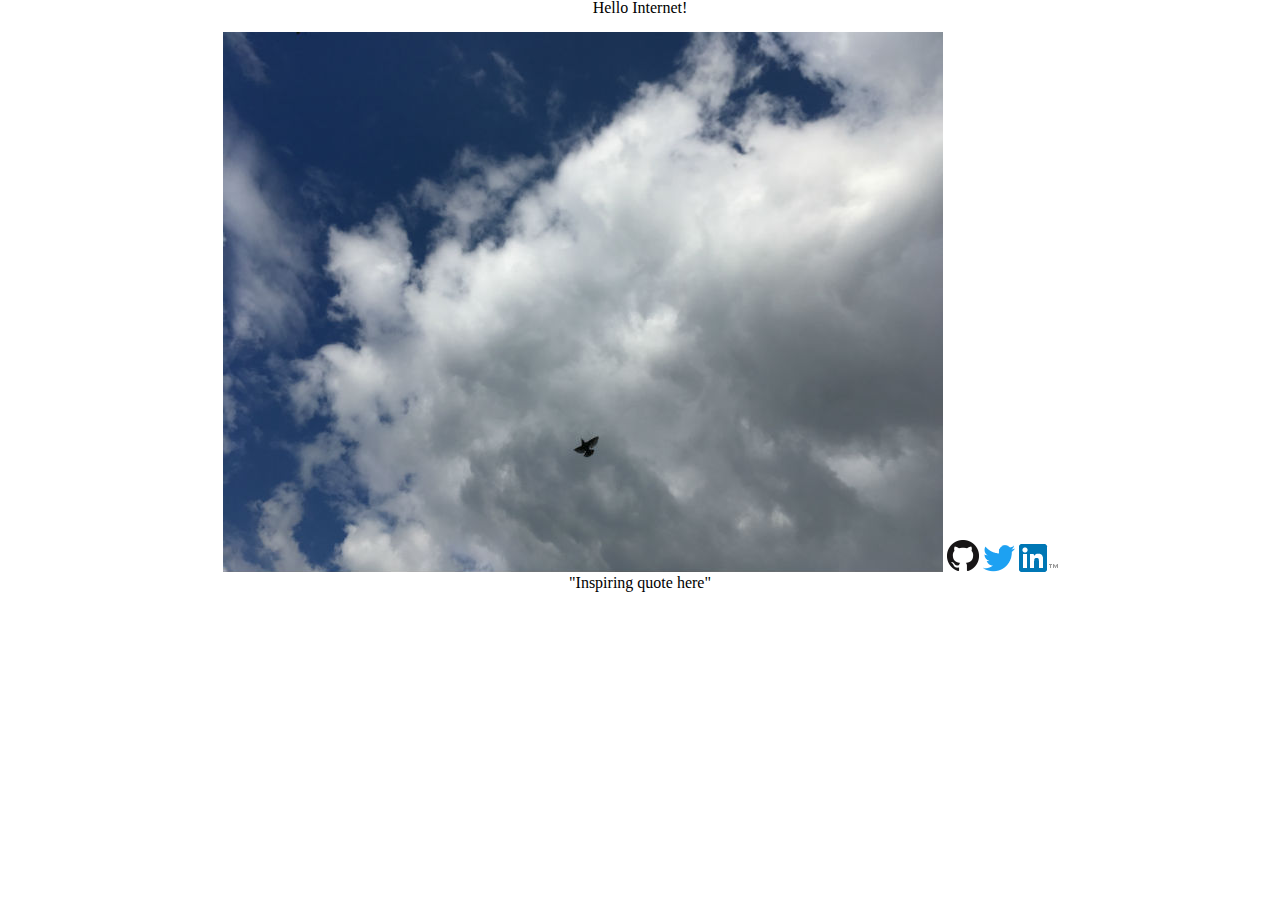
==== index.html @ 57f4fcef "moving things around" ====
<!DOCTYPE html>
<html lang="en">
  <head>
    <meta charset="utf-8">
    <title>timteal</title>
    <link rel="stylesheet" href="style.css">
  </head>
  
  <body>
    <header class="center">
        <p>Hello Internet!</p>
    </header>
    <section class="center">
        <br>
        <img src="photo1.jpg" alt="[Cool Picture Here]">
        <a href="https://github.com/timteal" target="_blank"><img src="GitHub-Mark-32px.png" alt="My Github"></a>
        <a href="https://twitter.com/timteal" target="_blank"><img src="Twitter_Logo_Blue.png" alt="My Twitter"></a>
        <a href="https://www.linkedin.com/in/timothyteal" target="_blank"><img src="In-2C-28px-TM.png" alt="My Linkedin"></a>
        <br>
    </section>
    <footer class="center">
    <p>"Inspiring quote here"</p>
    </footer>
  </body>
</html>
---- style.css ----
/* http://meyerweb.com/eric/tools/css/reset/ 2. v2.0 | 20110126
  License: none (public domain)
*/

html, body, div, span, applet, object, iframe,
h1, h2, h3, h4, h5, h6, p, blockquote, pre,
a, abbr, acronym, address, big, cite, code,
del, dfn, em, img, ins, kbd, q, s, samp,
small, strike, strong, sub, sup, tt, var,
b, u, i, center,
dl, dt, dd, ol, ul, li,
fieldset, form, label, legend,
table, caption, tbody, tfoot, thead, tr, th, td,
article, aside, canvas, details, embed,
figure, figcaption, footer, header, hgroup,
menu, nav, output, ruby, section, summary,
time, mark, audio, video {
  margin: 0;
  padding: 0;
  border: 0;
  font-size: 100%;
  font: inherit;
  vertical-align: baseline;
}
/* HTML5 display-role reset for older browsers */
article, aside, details, figcaption, figure,
footer, header, hgroup, menu, nav, section {
  display: block;
}
body {
  line-height: 1;
}
ol, ul {
  list-style: none;
}
blockquote, q {
  quotes: none;
}
blockquote:before, blockquote:after,
q:before, q:after {
  content: '';
  content: none;
}
table {
  border-collapse: collapse;
  border-spacing: 0;
}


/* my css */

.center {
    text-align: center;
}
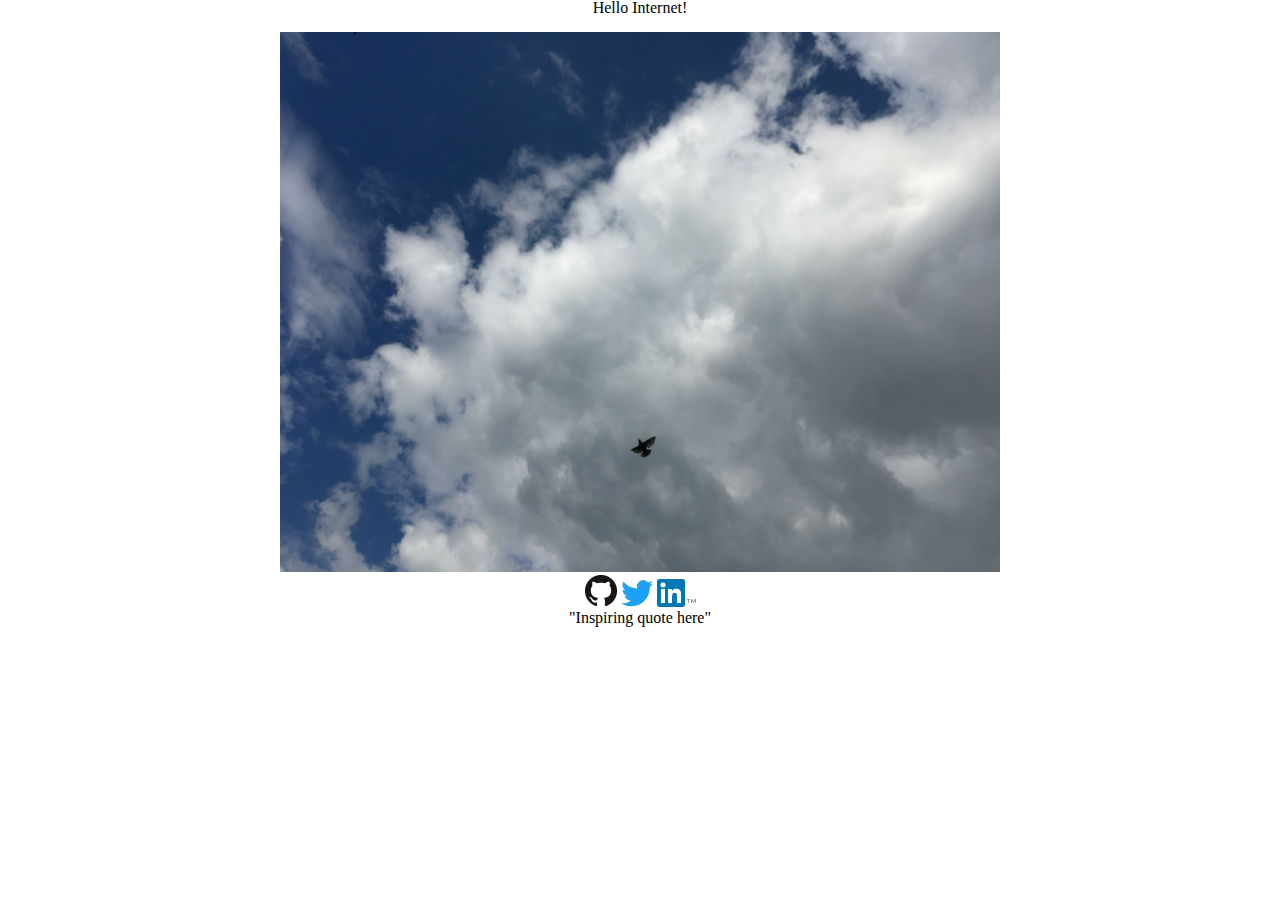
==== commit 13a70ced: "meh" ====
--- a/index.html
+++ b/index.html
@@ -13,6 +13,7 @@
     <section class="center">
         <br>
         <img src="photo1.jpg" alt="[Cool Picture Here]">
+        <br>
         <a href="https://github.com/timteal" target="_blank"><img src="GitHub-Mark-32px.png" alt="My Github"></a>
         <a href="https://twitter.com/timteal" target="_blank"><img src="Twitter_Logo_Blue.png" alt="My Twitter"></a>
         <a href="https://www.linkedin.com/in/timothyteal" target="_blank"><img src="In-2C-28px-TM.png" alt="My Linkedin"></a>
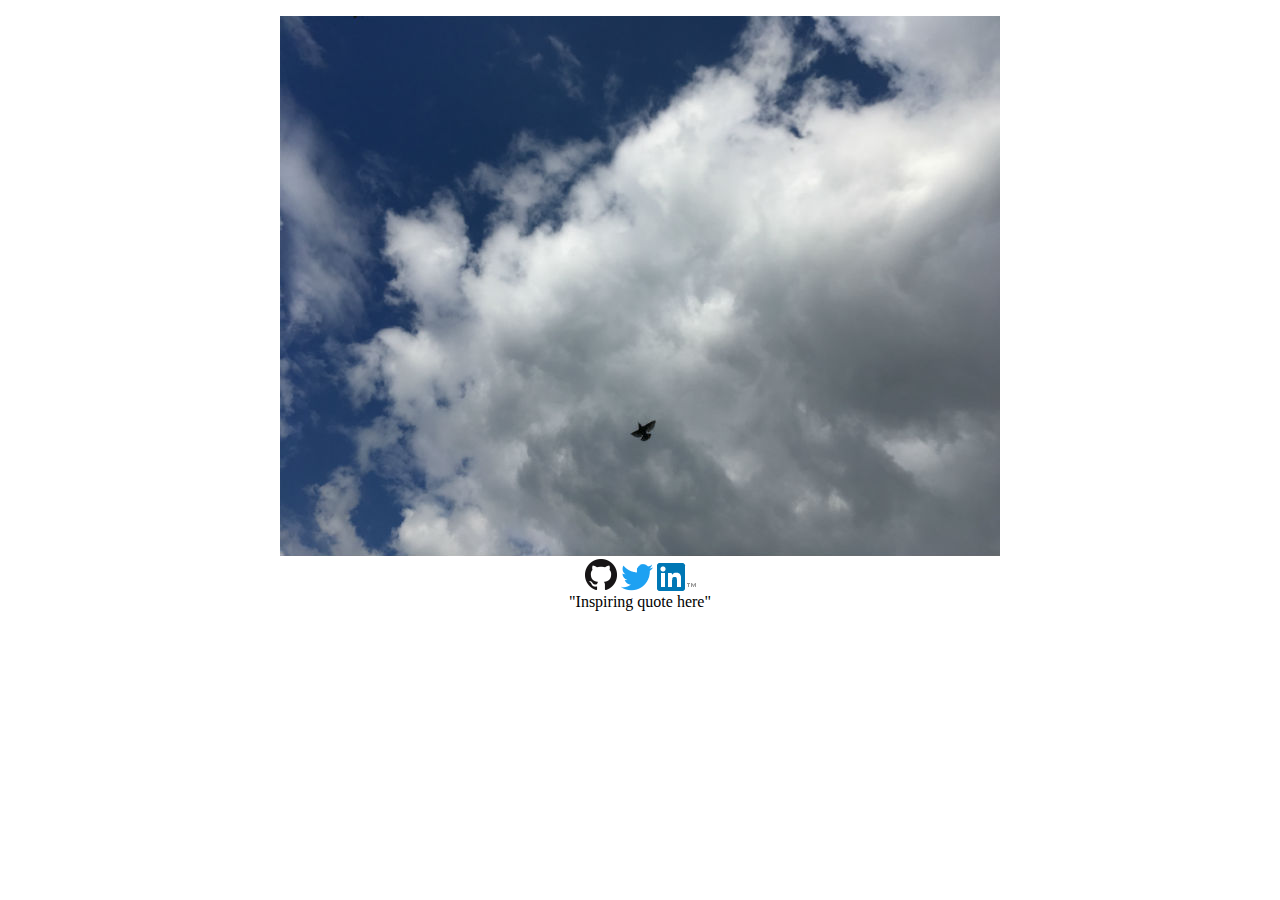
==== commit 88d5e359: "removed text from header" ====
--- a/index.html
+++ b/index.html
@@ -2,13 +2,12 @@
 <html lang="en">
   <head>
     <meta charset="utf-8">
-    <title>timteal</title>
+    <title>Hello Internet!</title>
     <link rel="stylesheet" href="style.css">
   </head>
   
   <body>
     <header class="center">
-        <p>Hello Internet!</p>
     </header>
     <section class="center">
         <br>
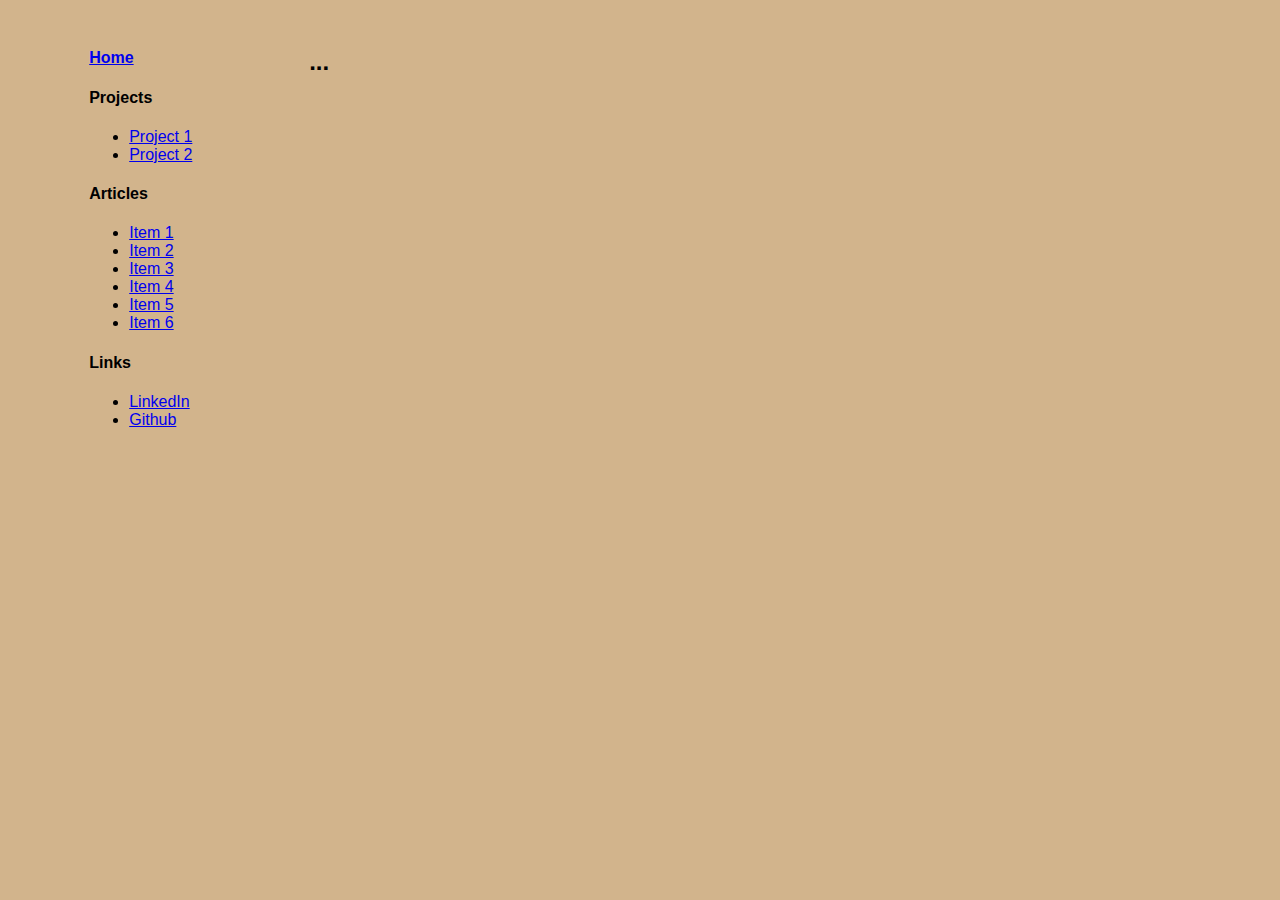
==== commit b14edf3a: "complete overhaul, new format" ====
--- a/index.html
+++ b/index.html
@@ -1,25 +1,73 @@
 <!DOCTYPE html>
 <html lang="en">
-  <head>
-    <meta charset="utf-8">
-    <title>Hello Internet!</title>
-    <link rel="stylesheet" href="style.css">
-  </head>
-  
-  <body>
-    <header class="center">
-    </header>
-    <section class="center">
-        <br>
-        <img src="photo1.jpg" alt="[Cool Picture Here]">
-        <br>
-        <a href="https://github.com/timteal" target="_blank"><img src="GitHub-Mark-32px.png" alt="My Github"></a>
-        <a href="https://twitter.com/timteal" target="_blank"><img src="Twitter_Logo_Blue.png" alt="My Twitter"></a>
-        <a href="https://www.linkedin.com/in/timothyteal" target="_blank"><img src="In-2C-28px-TM.png" alt="My Linkedin"></a>
-        <br>
-    </section>
-    <footer class="center">
-    <p>"Inspiring quote here"</p>
-    </footer>
-  </body>
+<head>
+    <meta charset="UTF-8">
+    <meta name="viewport" content="width=device-width, initial-scale=1.0">
+    <title>Two Columns Example</title>
+<style>
+    body {
+        font-family: Arial, sans-serif;
+        display: flex;
+        justify-content: flex-start;
+        padding: 20px;
+        background-color: tan;
+    }
+
+    #left-column {
+        flex: 1;
+        max-width: 200px;
+        margin-left: 5%;
+    }
+
+    #right-column {
+        flex: 2;
+        max-width: 50%;
+        margin-left: 20px;
+    }
+
+    ul {
+        cursor: pointer;
+    }
+
+    iframe {
+        width: 100%;
+        height: 100%;
+        border: none;
+    }
+
+    
+    a:visited { text-decoration: none; color: initial; }
+</style>
+
+</head>
+<body>
+    <div id="left-column">
+      <h4><a href="published/home.html" target="content-frame">Home</a></h4>
+      <h4>Projects</h4>
+        <ul>
+            <li><a href="published/file1.html" target="content-frame">Project 1</a></li>
+            <li><a href="published/file2.html" target="content-frame">Project 2</a></li>
+        </ul>        
+      
+      <h4>Articles</h4>
+        <ul>
+            <li><a href="published/file1.html" target="content-frame">Item 1</a></li>
+            <li><a href="published/file2.html" target="content-frame">Item 2</a></li>
+            <li><a href="published/file3.html" target="content-frame">Item 3</a></li>
+            <li><a href="published/file4.html" target="content-frame">Item 4</a></li>
+            <li><a href="published/file5.html" target="content-frame">Item 5</a></li>
+            <li><a href="published/file6.html" target="content-frame">Item 6</a></li>
+        </ul>
+        <h4>Links</h4>
+        <ul>
+          <li><a href="https://www.linkedin.com/in/timothyteal">LinkedIn</a></li>
+          <li><a href="https://github.com/timteal">Github</a></li>
+        </ul>
+    </div>
+
+    <div id="right-column">
+        <h2>...</h2>
+        <iframe name="content-frame" id="content-frame"></iframe>
+    </div>
+</body>
 </html>
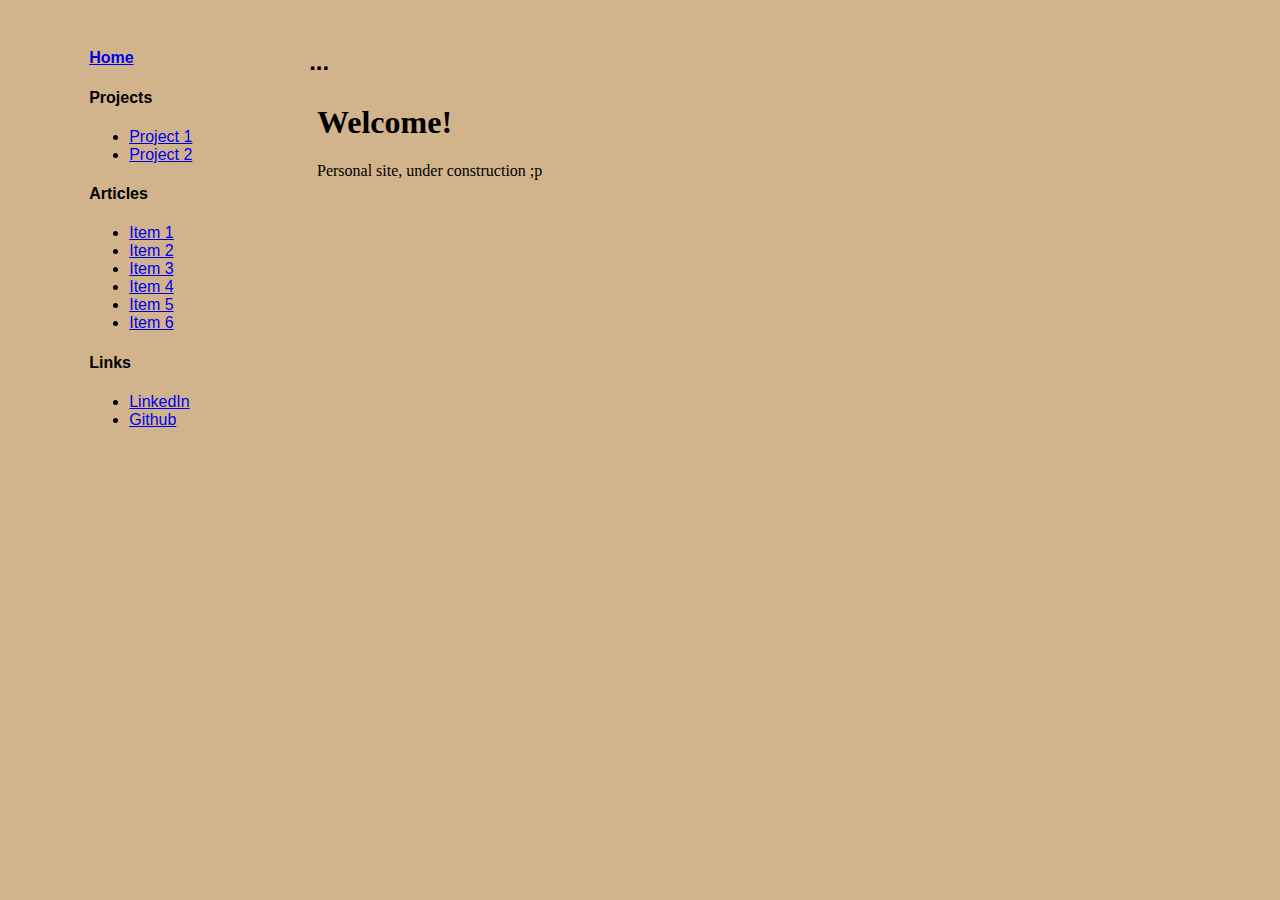
==== commit 818c6611: "made column 2 default to home artilce" ====
--- a/index.html
+++ b/index.html
@@ -67,7 +67,7 @@
 
     <div id="right-column">
         <h2>...</h2>
-        <iframe name="content-frame" id="content-frame"></iframe>
+        <iframe name="content-frame" id="content-frame" src="published/home.html"></iframe>
     </div>
 </body>
 </html>
